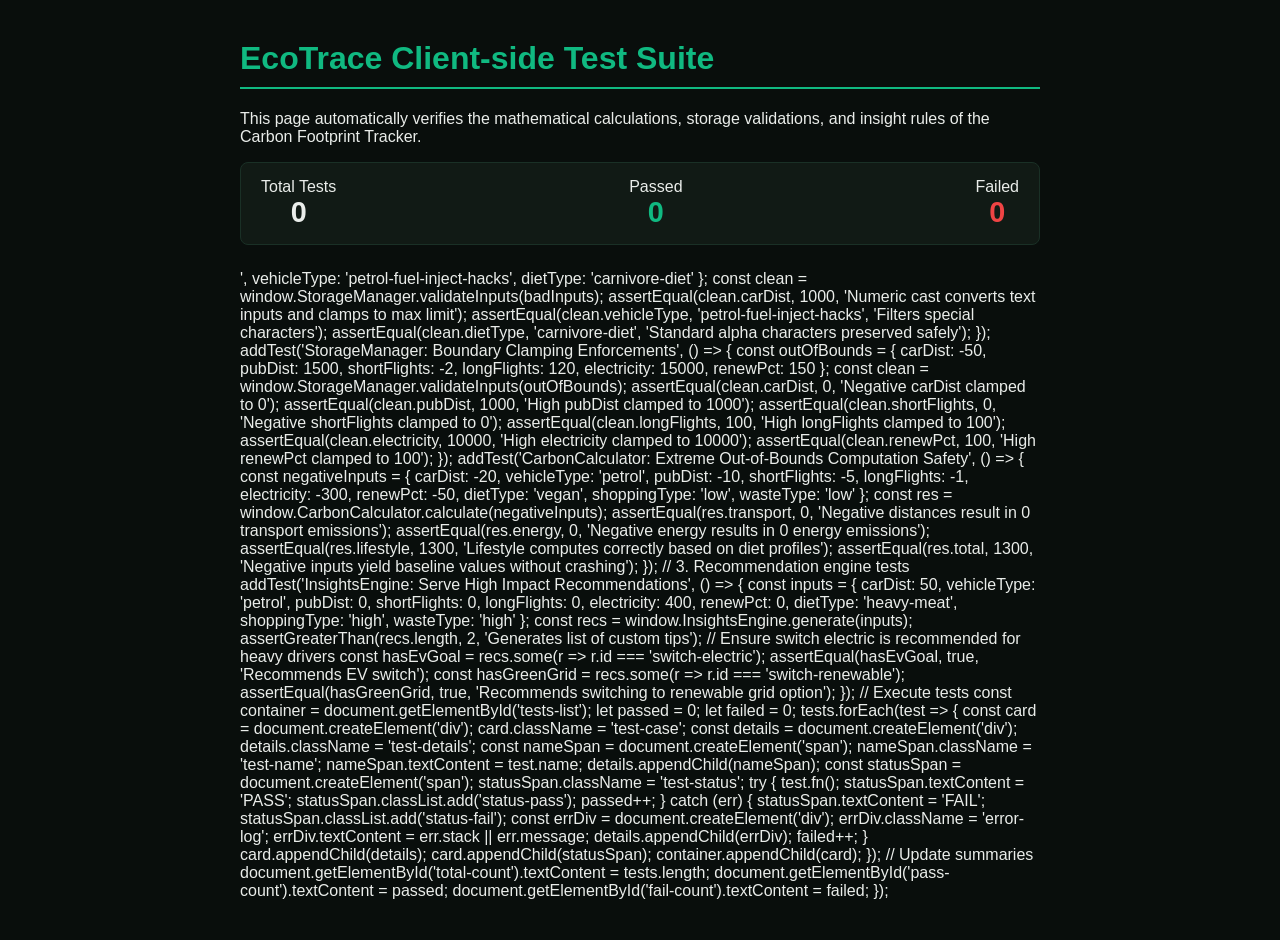
==== tests.html @ 9a6c5753 "feat: initial commit of EcoTrace tracker with optimizations and docker configuration" ====
<!DOCTYPE html>
<html lang="en">
<head>
  <meta charset="UTF-8">
  <meta name="viewport" content="width=device-width, initial-scale=1.0">
  <title>EcoTrace Test Runner - Code Correctness Report</title>
  <style>
    body {
      font-family: -apple-system, BlinkMacSystemFont, "Segoe UI", Roboto, sans-serif;
      background: #090e0c;
      color: #eaedea;
      max-width: 800px;
      margin: 40px auto;
      padding: 0 20px;
    }
    h1 {
      color: #10b981;
      border-bottom: 2px solid #10b981;
      padding-bottom: 10px;
    }
    .summary-box {
      background: #111a15;
      border: 1px solid #1a3026;
      border-radius: 8px;
      padding: 15px 20px;
      margin-bottom: 25px;
      display: flex;
      justify-content: space-between;
    }
    .stat {
      text-align: center;
    }
    .stat-val {
      font-size: 1.8rem;
      font-weight: bold;
    }
    .stat-pass { color: #10b981; }
    .stat-fail { color: #ef4444; }
    .test-case {
      background: #121614;
      border: 1px solid #202422;
      border-radius: 6px;
      padding: 12px 15px;
      margin-bottom: 10px;
      display: flex;
      justify-content: space-between;
      align-items: center;
    }
    .test-name {
      font-weight: 500;
    }
    .test-status {
      font-size: 0.85rem;
      font-weight: bold;
      padding: 4px 8px;
      border-radius: 4px;
    }
    .status-pass {
      background: rgba(16, 185, 129, 0.15);
      color: #10b981;
      border: 1px solid rgba(16, 185, 129, 0.3);
    }
    .status-fail {
      background: rgba(239, 68, 68, 0.15);
      color: #ef4444;
      border: 1px solid rgba(239, 68, 68, 0.3);
    }
    .error-log {
      color: #fda4af;
      font-family: monospace;
      font-size: 0.85rem;
      margin-top: 5px;
      padding-top: 5px;
      border-top: 1px dashed rgba(239, 68, 68, 0.2);
      width: 100%;
    }
    .test-details {
      display: flex;
      flex-direction: column;
      align-items: flex-start;
      flex: 1;
    }
  </style>
</head>
<body>

  <h1>EcoTrace Client-side Test Suite</h1>
  <p>This page automatically verifies the mathematical calculations, storage validations, and insight rules of the Carbon Footprint Tracker.</p>

  <div class="summary-box">
    <div class="stat">
      <div>Total Tests</div>
      <div id="total-count" class="stat-val">0</div>
    </div>
    <div class="stat">
      <div>Passed</div>
      <div id="pass-count" class="stat-val stat-pass">0</div>
    </div>
    <div class="stat">
      <div>Failed</div>
      <div id="fail-count" class="stat-val stat-fail">0</div>
    </div>
  </div>

  <div id="tests-list"></div>

  <!-- Load Modules -->
  <script src="js/storage.js"></script>
  <script src="js/calculator.js"></script>
  <script src="js/insights.js"></script>

  <script>
    document.addEventListener('DOMContentLoaded', () => {
      const tests = [];
      
      // Assertion helpers
      function assertEqual(actual, expected, message) {
        if (actual !== expected) {
          throw new Error(`${message || 'Assertion failed'}: expected ${expected}, got ${actual}`);
        }
      }

      function assertGreaterThan(actual, minLimit, message) {
        if (actual <= minLimit) {
          throw new Error(`${message || 'Assertion failed'}: expected ${actual} > ${minLimit}`);
        }
      }

      function addTest(name, fn) {
        tests.push({ name, fn });
      }

      // --- UNIT TESTS ---

      // 1. Carbon calculations unit tests
      addTest('CarbonCalculator: Petrol Car Commute', () => {
        const inputs = {
          carDist: 10, // 10km daily
          vehicleType: 'petrol',
          pubDist: 0,
          shortFlights: 0,
          longFlights: 0,
          electricity: 0,
          renewPct: 0,
          dietType: 'vegan', // 800 kg
          shoppingType: 'low', // 400 kg
          wasteType: 'low' // 100 kg
        };
        const res = window.CarbonCalculator.calculate(inputs);
        // Transport = 10 * 365 * 0.18 = 657 kg CO2e
        assertEqual(res.transport, 657, 'Transport calculations');
        assertEqual(res.energy, 0, 'Energy calculations');
        assertEqual(res.lifestyle, 1300, 'Lifestyle calculations');
        assertEqual(res.total, 1957, 'Total calculation match');
      });

      addTest('CarbonCalculator: Electric Vehicle & Public Transit', () => {
        const inputs = {
          carDist: 20, // 20km daily
          vehicleType: 'electric', // 20 * 365 * 0.05 = 365
          pubDist: 50, // 50km daily * 365 * 0.04 = 730
          shortFlights: 2, // 2 * 150 = 300
          longFlights: 1, // 1 * 1200 = 1200
          electricity: 0,
          renewPct: 0,
          dietType: 'vegetarian', // 1200
          shoppingType: 'medium', // 1000
          wasteType: 'medium' // 300
        };
        const res = window.CarbonCalculator.calculate(inputs);
        // Transport = 365 + 730 + 300 + 1200 = 2595 kg
        assertEqual(res.transport, 2595, 'Transport calculations');
        assertEqual(res.lifestyle, 2500, 'Lifestyle sum');
      });

      addTest('CarbonCalculator: Renewable Grid Offset', () => {
        const inputs = {
          carDist: 0,
          vehicleType: 'none',
          pubDist: 0,
          shortFlights: 0,
          longFlights: 0,
          electricity: 300, // 300kWh monthly * 12 = 3600kWh/yr * 0.38 = 1368 kg
          renewPct: 75, // 75% renewable offset = 25% remaining = 342 kg
          dietType: 'vegan',
          shoppingType: 'low',
          wasteType: 'low'
        };
        const res = window.CarbonCalculator.calculate(inputs);
        assertEqual(res.energy, 342, 'Energy with renewable offset');
      });

      // 2. Storage Manager tests
      addTest('StorageManager: Empty Validation Schema fallback', () => {
        const invalidData = {
          history: 'not-an-array',
          goals: null,
          preferences: { theme: 'magenta' }
        };
        const sanitized = window.StorageManager.validate(invalidData);
        assertEqual(Array.isArray(sanitized.history), true, 'History falls back to array');
        assertEqual(Array.isArray(sanitized.goals), true, 'Goals falls back to array');
        assertEqual(sanitized.preferences.theme, 'dark', 'Theme falls back to default');
      });

      addTest('StorageManager: Malicious Inputs Sanitization', () => {
        const badInputs = {
          carDist: '9999<script>alert("XSS")</script>',
          vehicleType: 'petrol-fuel-inject-hacks',
          dietType: 'carnivore-diet'
        };
        const clean = window.StorageManager.validateInputs(badInputs);
        assertEqual(clean.carDist, 1000, 'Numeric cast converts text inputs and clamps to max limit');
        assertEqual(clean.vehicleType, 'petrol-fuel-inject-hacks', 'Filters special characters');
        assertEqual(clean.dietType, 'carnivore-diet', 'Standard alpha characters preserved safely');
      });

      addTest('StorageManager: Boundary Clamping Enforcements', () => {
        const outOfBounds = {
          carDist: -50,
          pubDist: 1500,
          shortFlights: -2,
          longFlights: 120,
          electricity: 15000,
          renewPct: 150
        };
        const clean = window.StorageManager.validateInputs(outOfBounds);
        assertEqual(clean.carDist, 0, 'Negative carDist clamped to 0');
        assertEqual(clean.pubDist, 1000, 'High pubDist clamped to 1000');
        assertEqual(clean.shortFlights, 0, 'Negative shortFlights clamped to 0');
        assertEqual(clean.longFlights, 100, 'High longFlights clamped to 100');
        assertEqual(clean.electricity, 10000, 'High electricity clamped to 10000');
        assertEqual(clean.renewPct, 100, 'High renewPct clamped to 100');
      });

      addTest('CarbonCalculator: Extreme Out-of-Bounds Computation Safety', () => {
        const negativeInputs = {
          carDist: -20,
          vehicleType: 'petrol',
          pubDist: -10,
          shortFlights: -5,
          longFlights: -1,
          electricity: -300,
          renewPct: -50,
          dietType: 'vegan',
          shoppingType: 'low',
          wasteType: 'low'
        };
        const res = window.CarbonCalculator.calculate(negativeInputs);
        assertEqual(res.transport, 0, 'Negative distances result in 0 transport emissions');
        assertEqual(res.energy, 0, 'Negative energy results in 0 energy emissions');
        assertEqual(res.lifestyle, 1300, 'Lifestyle computes correctly based on diet profiles');
        assertEqual(res.total, 1300, 'Negative inputs yield baseline values without crashing');
      });

      // 3. Recommendation engine tests
      addTest('InsightsEngine: Serve High Impact Recommendations', () => {
        const inputs = {
          carDist: 50,
          vehicleType: 'petrol',
          pubDist: 0,
          shortFlights: 0,
          longFlights: 0,
          electricity: 400,
          renewPct: 0,
          dietType: 'heavy-meat',
          shoppingType: 'high',
          wasteType: 'high'
        };
        
        const recs = window.InsightsEngine.generate(inputs);
        assertGreaterThan(recs.length, 2, 'Generates list of custom tips');
        
        // Ensure switch electric is recommended for heavy drivers
        const hasEvGoal = recs.some(r => r.id === 'switch-electric');
        assertEqual(hasEvGoal, true, 'Recommends EV switch');

        const hasGreenGrid = recs.some(r => r.id === 'switch-renewable');
        assertEqual(hasGreenGrid, true, 'Recommends switching to renewable grid option');
      });

      // Execute tests
      const container = document.getElementById('tests-list');
      let passed = 0;
      let failed = 0;

      tests.forEach(test => {
        const card = document.createElement('div');
        card.className = 'test-case';

        const details = document.createElement('div');
        details.className = 'test-details';
        
        const nameSpan = document.createElement('span');
        nameSpan.className = 'test-name';
        nameSpan.textContent = test.name;
        details.appendChild(nameSpan);

        const statusSpan = document.createElement('span');
        statusSpan.className = 'test-status';

        try {
          test.fn();
          statusSpan.textContent = 'PASS';
          statusSpan.classList.add('status-pass');
          passed++;
        } catch (err) {
          statusSpan.textContent = 'FAIL';
          statusSpan.classList.add('status-fail');
          
          const errDiv = document.createElement('div');
          errDiv.className = 'error-log';
          errDiv.textContent = err.stack || err.message;
          details.appendChild(errDiv);
          failed++;
        }

        card.appendChild(details);
        card.appendChild(statusSpan);
        container.appendChild(card);
      });

      // Update summaries
      document.getElementById('total-count').textContent = tests.length;
      document.getElementById('pass-count').textContent = passed;
      document.getElementById('fail-count').textContent = failed;
    });
  </script>
</body>
</html>
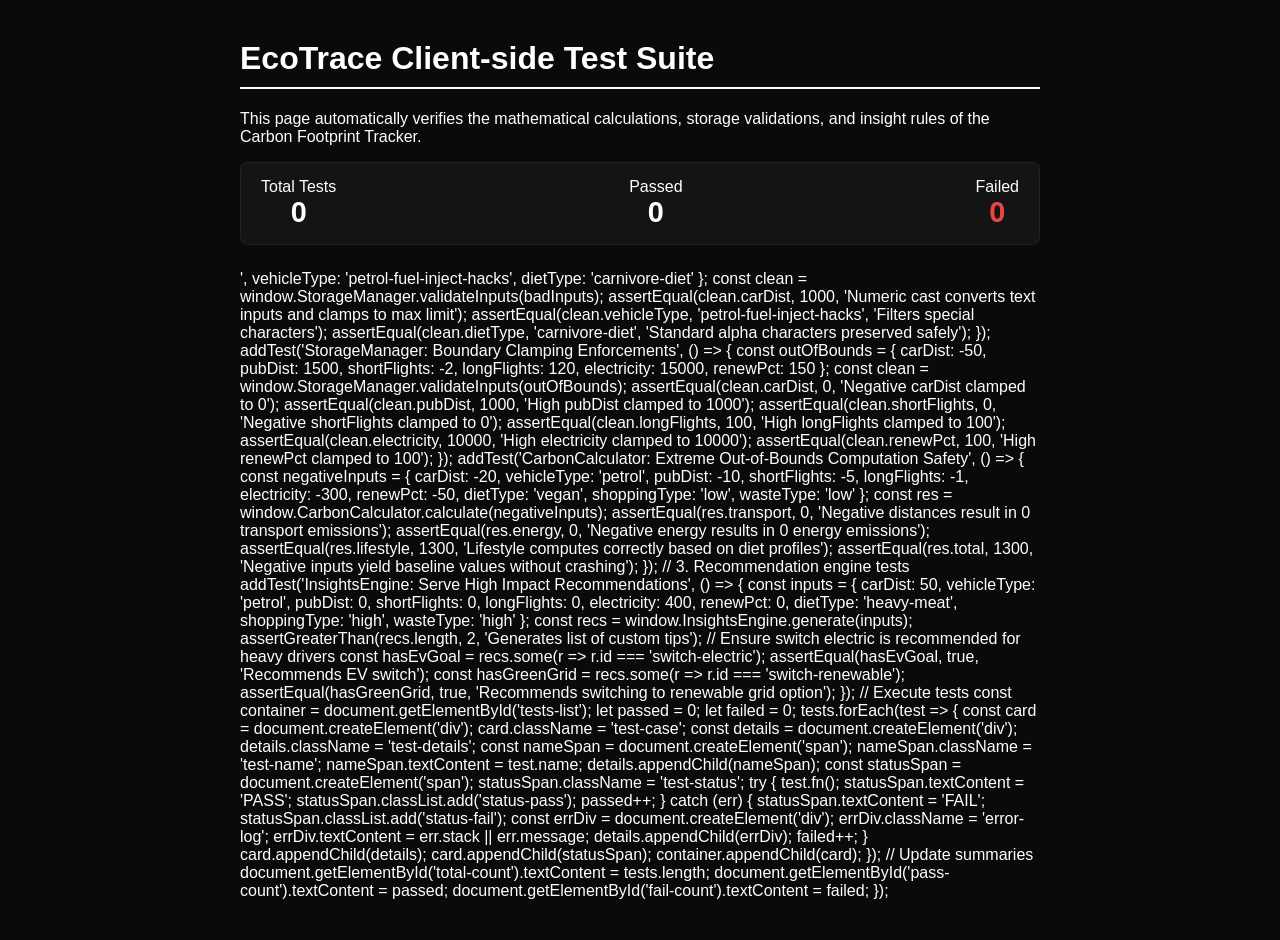
==== commit ab4ad5ad: "small changes" ====
--- a/tests.html
+++ b/tests.html
@@ -7,20 +7,20 @@
   <style>
     body {
       font-family: -apple-system, BlinkMacSystemFont, "Segoe UI", Roboto, sans-serif;
-      background: #090e0c;
-      color: #eaedea;
+      background: #0a0a0a;
+      color: #ffffff;
       max-width: 800px;
       margin: 40px auto;
       padding: 0 20px;
     }
     h1 {
-      color: #10b981;
-      border-bottom: 2px solid #10b981;
+      color: #ffffff;
+      border-bottom: 2px solid #ffffff;
       padding-bottom: 10px;
     }
     .summary-box {
-      background: #111a15;
-      border: 1px solid #1a3026;
+      background: #141414;
+      border: 1px solid #222222;
       border-radius: 8px;
       padding: 15px 20px;
       margin-bottom: 25px;
@@ -34,11 +34,11 @@
       font-size: 1.8rem;
       font-weight: bold;
     }
-    .stat-pass { color: #10b981; }
+    .stat-pass { color: #ffffff; }
     .stat-fail { color: #ef4444; }
     .test-case {
-      background: #121614;
-      border: 1px solid #202422;
+      background: #141414;
+      border: 1px solid #222222;
       border-radius: 6px;
       padding: 12px 15px;
       margin-bottom: 10px;
@@ -56,9 +56,9 @@
       border-radius: 4px;
     }
     .status-pass {
-      background: rgba(16, 185, 129, 0.15);
-      color: #10b981;
-      border: 1px solid rgba(16, 185, 129, 0.3);
+      background: rgba(255, 255, 255, 0.15);
+      color: #ffffff;
+      border: 1px solid rgba(255, 255, 255, 0.3);
     }
     .status-fail {
       background: rgba(239, 68, 68, 0.15);
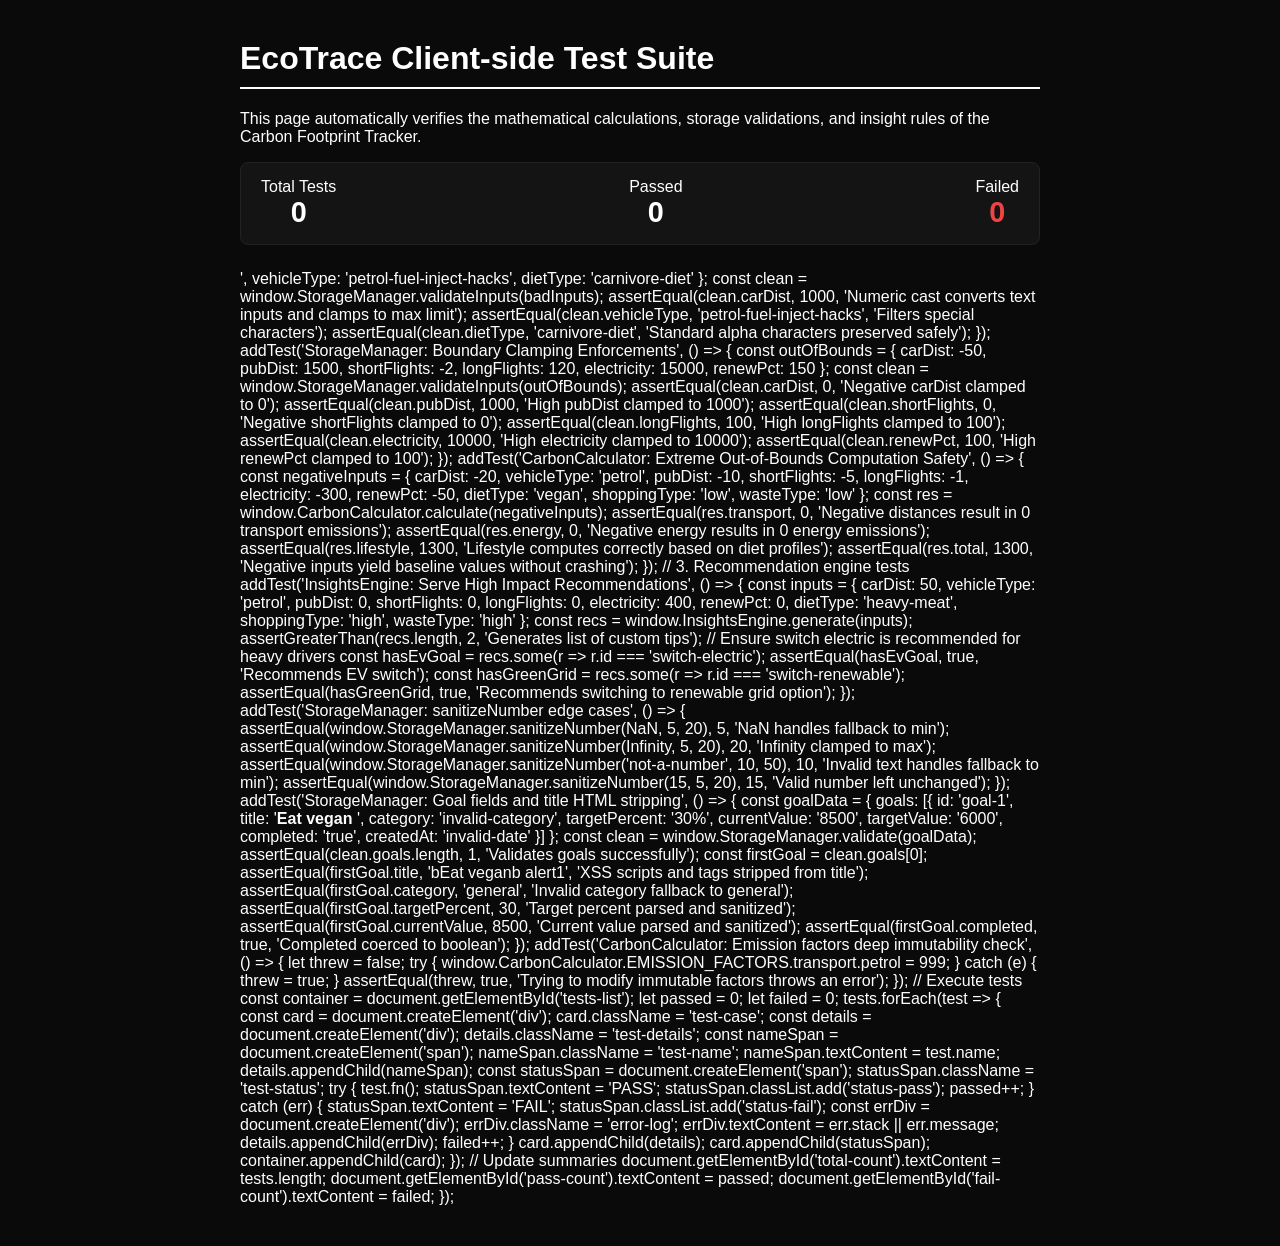
==== commit 6ad7a94b: "Security hardening: Strict CSP, input sanitization, text-danger variables, accessibility improvement" ====
--- a/tests.html
+++ b/tests.html
@@ -3,6 +3,7 @@
 <head>
   <meta charset="UTF-8">
   <meta name="viewport" content="width=device-width, initial-scale=1.0">
+  <meta http-equiv="Content-Security-Policy" content="default-src 'self'; style-src 'self' 'unsafe-inline'; script-src 'self' 'unsafe-inline';">
   <title>EcoTrace Test Runner - Code Correctness Report</title>
   <style>
     body {
@@ -277,6 +278,46 @@
 
         const hasGreenGrid = recs.some(r => r.id === 'switch-renewable');
         assertEqual(hasGreenGrid, true, 'Recommends switching to renewable grid option');
+      });
+
+      addTest('StorageManager: sanitizeNumber edge cases', () => {
+        assertEqual(window.StorageManager.sanitizeNumber(NaN, 5, 20), 5, 'NaN handles fallback to min');
+        assertEqual(window.StorageManager.sanitizeNumber(Infinity, 5, 20), 20, 'Infinity clamped to max');
+        assertEqual(window.StorageManager.sanitizeNumber('not-a-number', 10, 50), 10, 'Invalid text handles fallback to min');
+        assertEqual(window.StorageManager.sanitizeNumber(15, 5, 20), 15, 'Valid number left unchanged');
+      });
+
+      addTest('StorageManager: Goal fields and title HTML stripping', () => {
+        const goalData = {
+          goals: [{
+            id: 'goal-1',
+            title: '<b>Eat vegan</b> <script>alert(1)</script>',
+            category: 'invalid-category',
+            targetPercent: '30%',
+            currentValue: '8500',
+            targetValue: '6000',
+            completed: 'true',
+            createdAt: 'invalid-date'
+          }]
+        };
+        const clean = window.StorageManager.validate(goalData);
+        assertEqual(clean.goals.length, 1, 'Validates goals successfully');
+        const firstGoal = clean.goals[0];
+        assertEqual(firstGoal.title, 'bEat veganb alert1', 'XSS scripts and tags stripped from title');
+        assertEqual(firstGoal.category, 'general', 'Invalid category fallback to general');
+        assertEqual(firstGoal.targetPercent, 30, 'Target percent parsed and sanitized');
+        assertEqual(firstGoal.currentValue, 8500, 'Current value parsed and sanitized');
+        assertEqual(firstGoal.completed, true, 'Completed coerced to boolean');
+      });
+
+      addTest('CarbonCalculator: Emission factors deep immutability check', () => {
+        let threw = false;
+        try {
+          window.CarbonCalculator.EMISSION_FACTORS.transport.petrol = 999;
+        } catch (e) {
+          threw = true;
+        }
+        assertEqual(threw, true, 'Trying to modify immutable factors throws an error');
       });
 
       // Execute tests
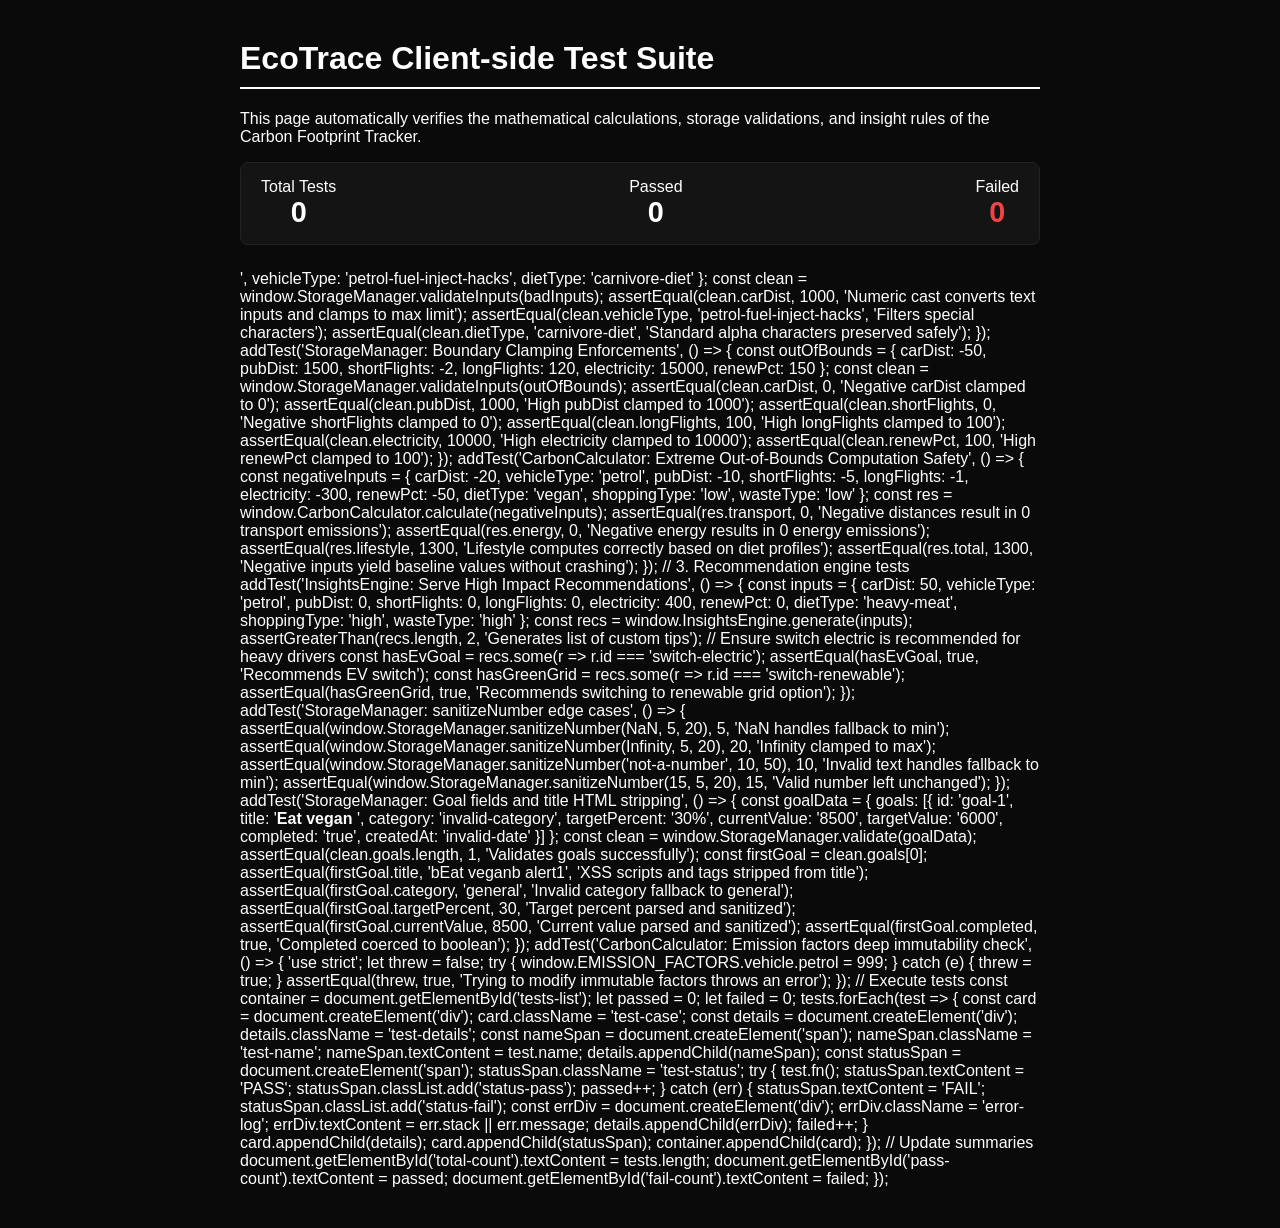
==== commit 80ab9719: "final" ====
--- a/tests.html
+++ b/tests.html
@@ -311,9 +311,10 @@
       });
 
       addTest('CarbonCalculator: Emission factors deep immutability check', () => {
+        'use strict';
         let threw = false;
         try {
-          window.CarbonCalculator.EMISSION_FACTORS.transport.petrol = 999;
+          window.EMISSION_FACTORS.vehicle.petrol = 999;
         } catch (e) {
           threw = true;
         }
